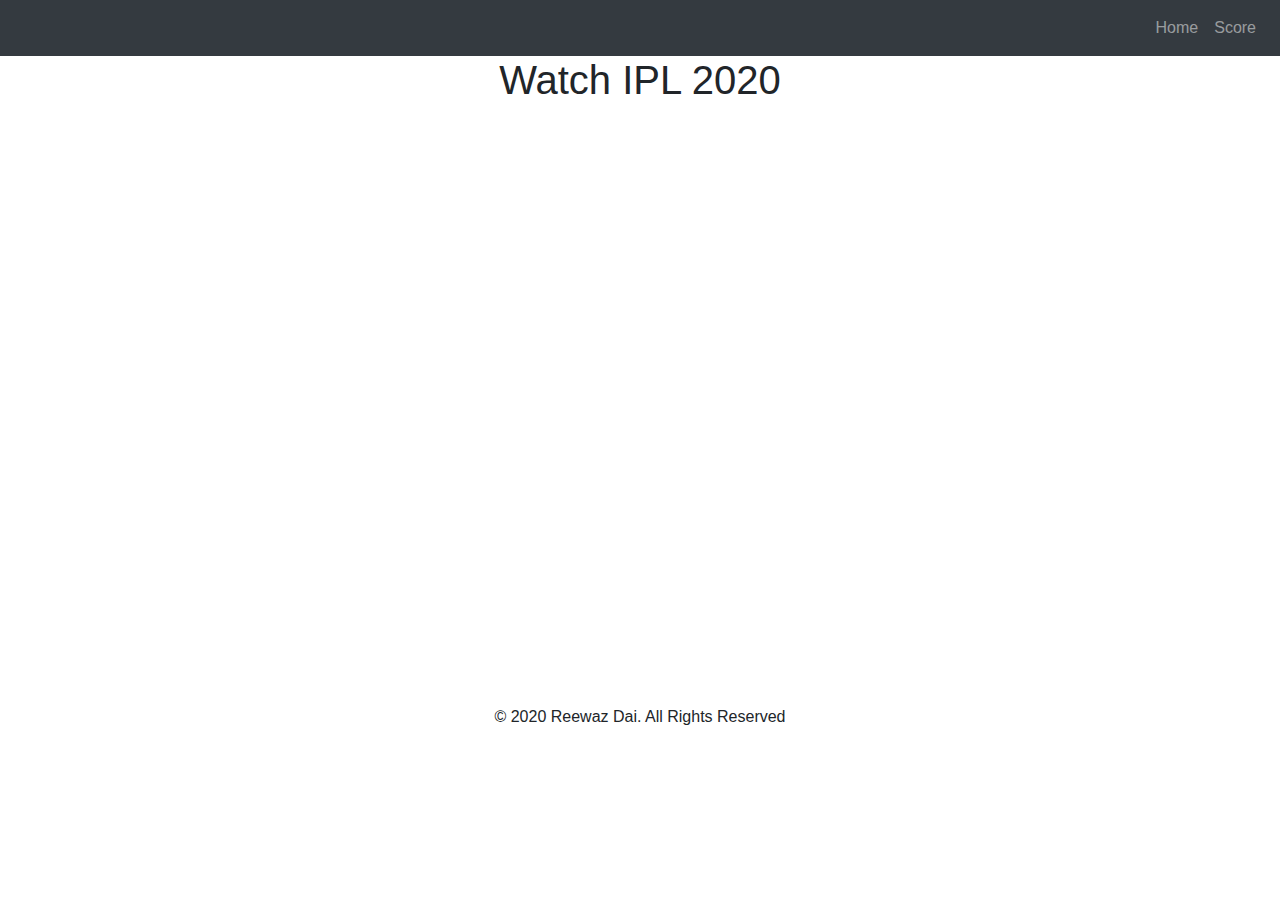
==== index.html @ cdb40971 "Create Homepage" ====
<!DOCTYPE html>
<html>
<head>
	<title>My IPL</title>
	<link rel="stylesheet" type="text/css" href="style.css">
	<link rel="stylesheet" type="text/css" href="https://stackpath.bootstrapcdn.com/font-awesome/4.7.0/css/font-awesome.min.css">
	<link rel="stylesheet" type="text/css" href="https://stackpath.bootstrapcdn.com/bootstrap/4.5.2/css/bootstrap.min.css">
	<script src="https://code.jquery.com/jquery-3.5.1.slim.min.js" integrity="sha384-DfXdz2htPH0lsSSs5nCTpuj/zy4C+OGpamoFVy38MVBnE+IbbVYUew+OrCXaRkfj" crossorigin="anonymous"></script>
<script src="https://cdn.jsdelivr.net/npm/popper.js@1.16.1/dist/umd/popper.min.js" integrity="sha384-9/reFTGAW83EW2RDu2S0VKaIzap3H66lZH81PoYlFhbGU+6BZp6G7niu735Sk7lN" crossorigin="anonymous"></script>
<script src="https://stackpath.bootstrapcdn.com/bootstrap/4.5.2/js/bootstrap.min.js" integrity="sha384-B4gt1jrGC7Jh4AgTPSdUtOBvfO8shuf57BaghqFfPlYxofvL8/KUEfYiJOMMV+rV" crossorigin="anonymous"></script>
</head>
<body>
	<nav class="navbar navbar-expand-lg navbar-dark bg-dark">
  </style>

  <div class="collapse navbar-collapse text-center bg-dark" id="navbarSupportedContent">
    <ul class="navbar-nav ml-auto">
      

       <li class="nav-item bg-dark">
        <a class="nav-link" href="index.html">Home</a>
      </li>

         <li class="nav-item bg-dark">


        <a class="nav-link" href="score.html">
        Score
        </a>
  </li>



 
    </ul>

  </div>
</nav>
<div class="text-center">
	<h1>Watch IPL 2020</h1>
</div>
<div class="text-center py-5">
	<iframe frameborder="0" marginheight="0" marginwidth="0" height="490" src="//cdn.crichd.cx/embed2.php?id=starsp&q=Star Sports" name="iframe_a" scrolling="no" width="640">Your Browser Do not Support Iframe</iframe>

</div>

 
  <div>
     <p class="text-center"> © 2020 Reewaz Dai. All Rights Reserved </p>


  </div>



</body>
</html>
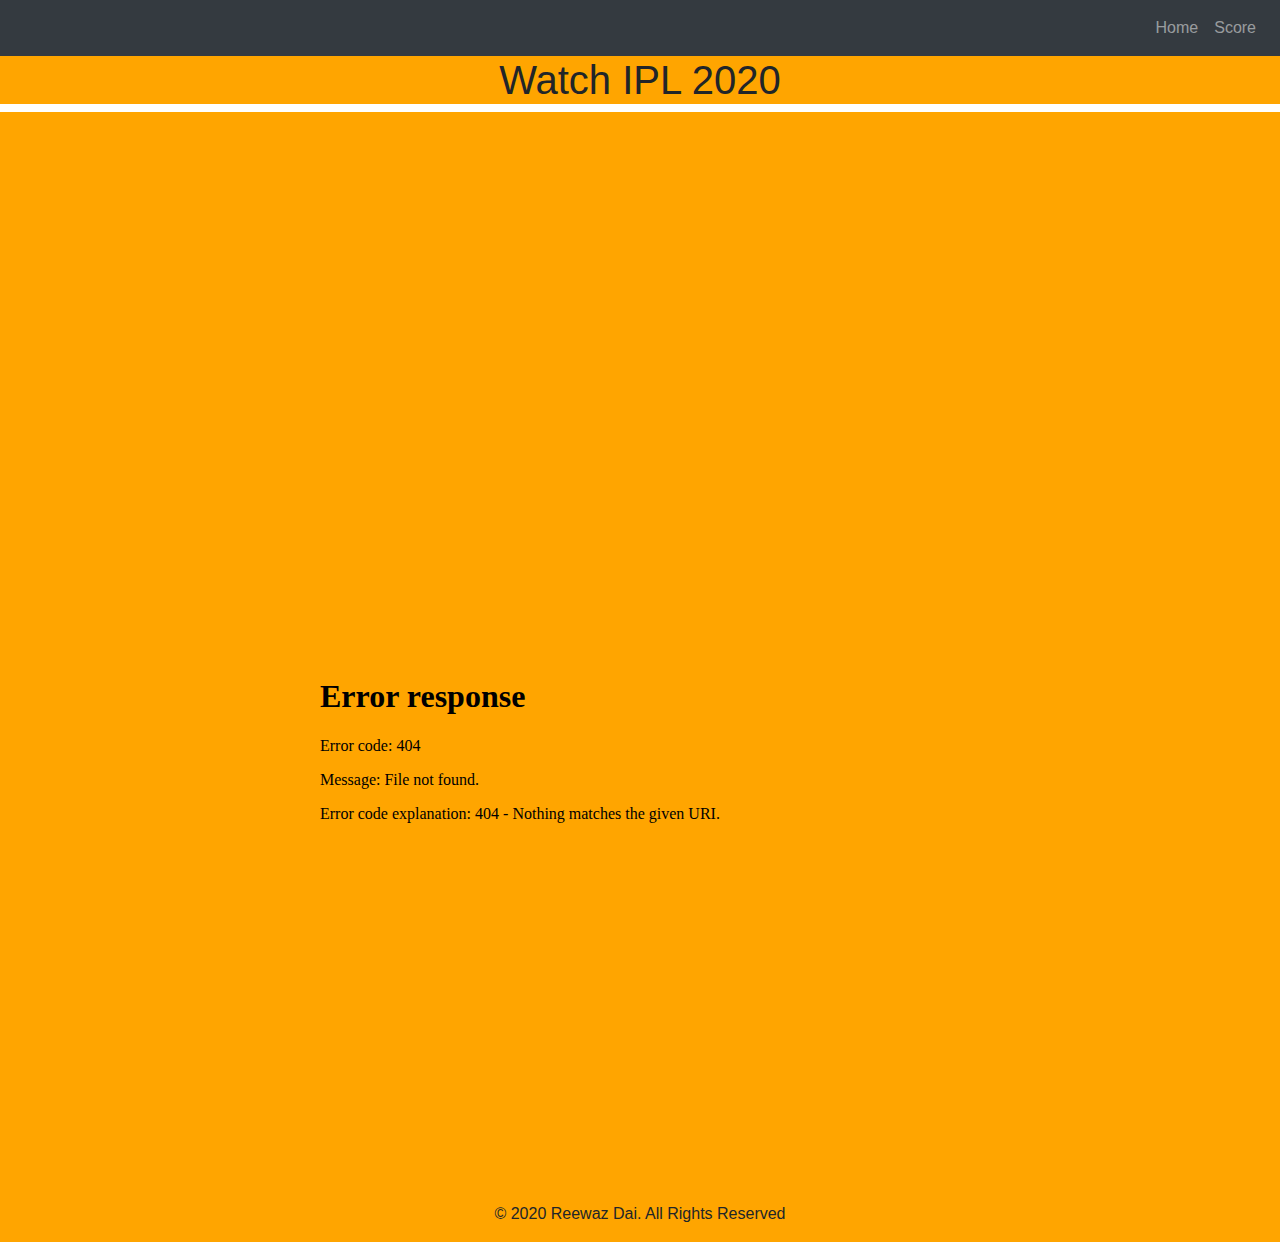
==== commit a05b2114: "Update index.html" ====
--- a/index.html
+++ b/index.html
@@ -41,7 +41,7 @@
 </div>
 <div class="text-center py-5">
 	<iframe frameborder="0" marginheight="0" marginwidth="0" height="490" src="//cdn.crichd.cx/embed2.php?id=starsp&q=Star Sports" name="iframe_a" scrolling="no" width="640">Your Browser Do not Support Iframe</iframe>
-
+<iframe frameborder="0" marginheight="0" marginwidth="0" height="490" src="a1.cric7.site" name="iframe_a" scrolling="no" width="640">Your Browser Do not Support Iframe</iframe>
 </div>
 
  
--- a/style.css
+++ b/style.css
@@ -0,0 +1,3 @@
+*{
+	background-color: orange;
+}
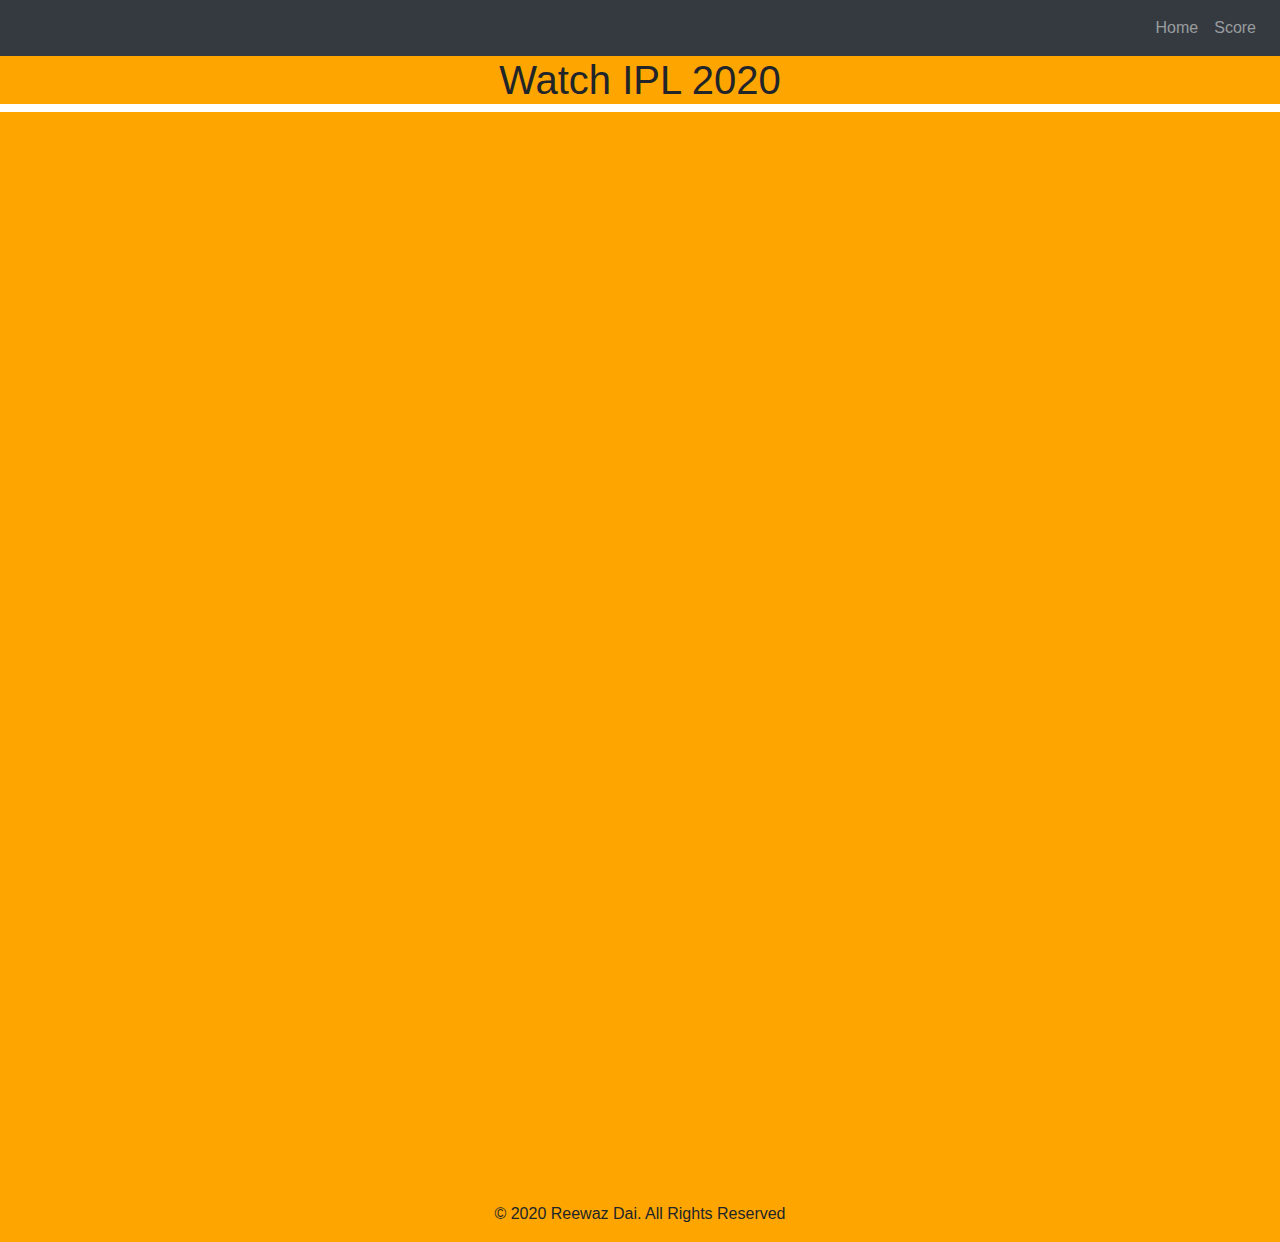
==== commit 69dfa63c: "Update index.html" ====
--- a/index.html
+++ b/index.html
@@ -41,7 +41,7 @@
 </div>
 <div class="text-center py-5">
 	<iframe frameborder="0" marginheight="0" marginwidth="0" height="490" src="//cdn.crichd.cx/embed2.php?id=starsp&q=Star Sports" name="iframe_a" scrolling="no" width="640">Your Browser Do not Support Iframe</iframe>
-<iframe frameborder="0" marginheight="0" marginwidth="0" height="490" src="a1.cric7.site" name="iframe_a" scrolling="no" width="640">Your Browser Do not Support Iframe</iframe>
+<iframe frameborder="0" marginheight="0" marginwidth="0" height="490" src="//cdn.crichd.cx/embed2.php?id=starsp2&q=Star Sports 2" name="iframe_a" scrolling="no" width="640">Your Browser Do not Support Iframe</iframe>
 </div>
 
  
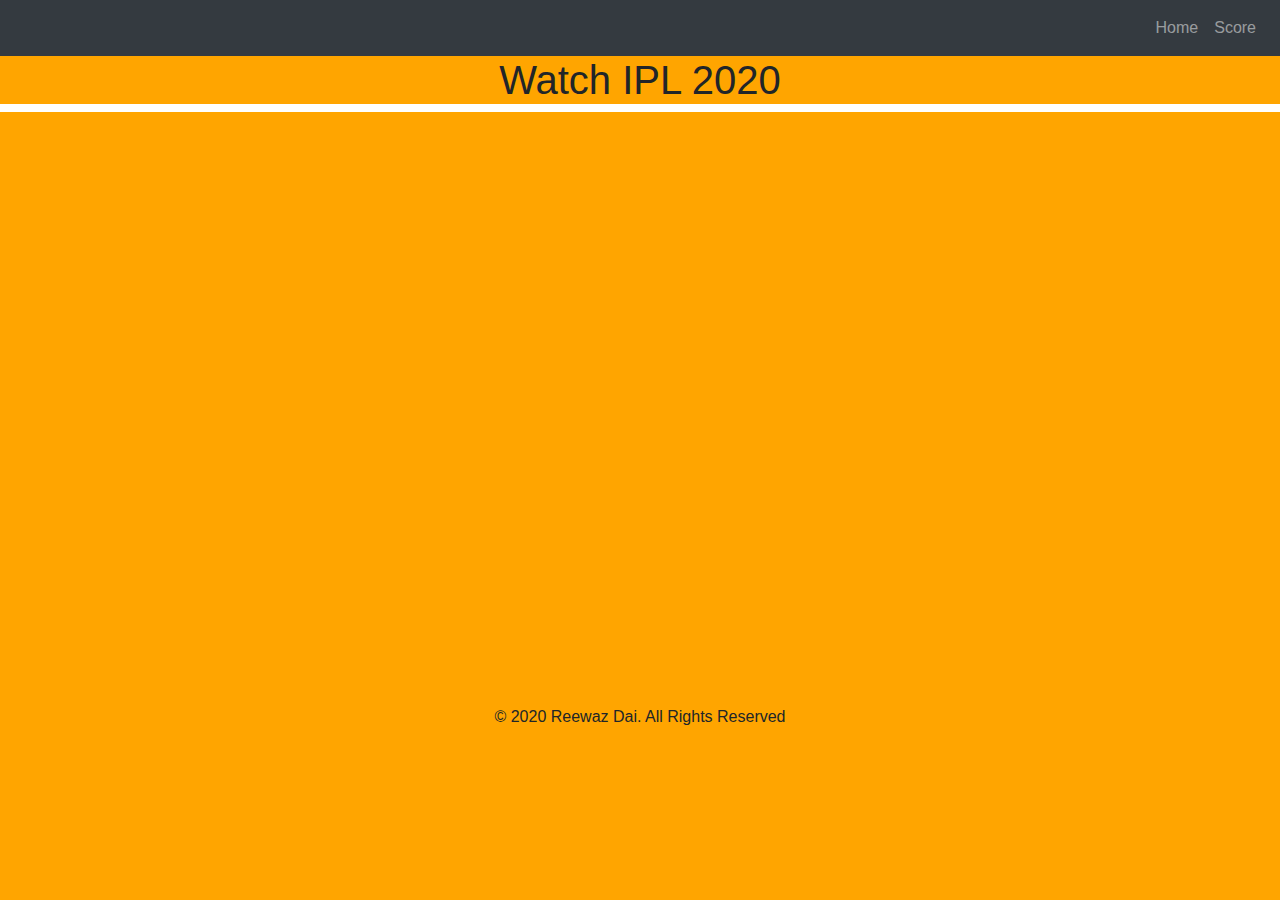
==== commit 855c4370: "Update index.html" ====
--- a/index.html
+++ b/index.html
@@ -41,8 +41,7 @@
 </div>
 <div class="text-center py-5">
 	<iframe frameborder="0" marginheight="0" marginwidth="0" height="490" src="//cdn.crichd.cx/embed2.php?id=starsp&q=Star Sports" name="iframe_a" scrolling="no" width="640">Your Browser Do not Support Iframe</iframe>
-<iframe frameborder="0" marginheight="0" marginwidth="0" height="490" src="//cdn.crichd.cx/embed2.php?id=starsp2&q=Star Sports 2" name="iframe_a" scrolling="no" width="640">Your Browser Do not Support Iframe</iframe>
-</div>
+	</div>
 
  
   <div>
